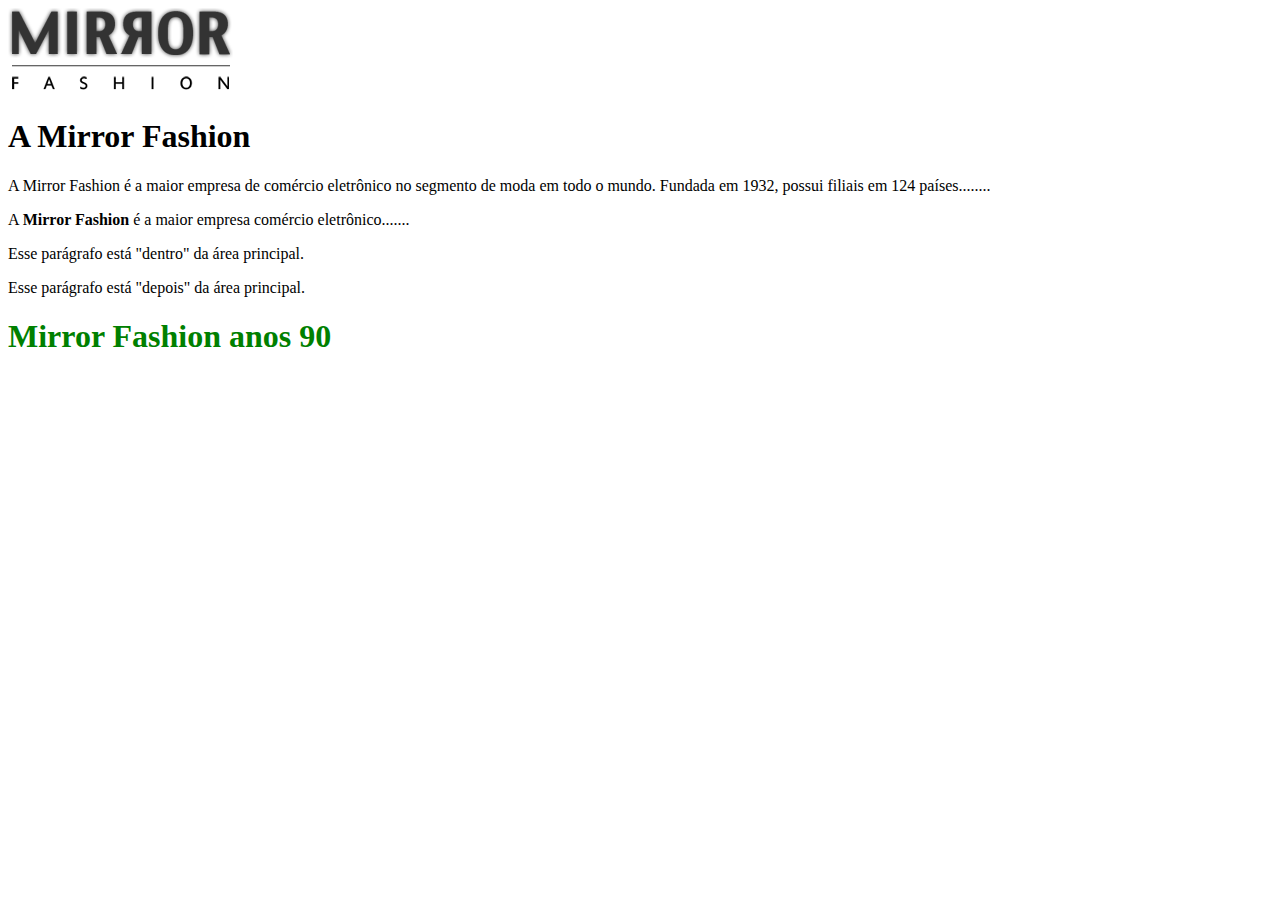
==== sobre.html @ 418e01a2 "Inicio do projeto MirrorFashion com as paginas index e sobre" ====
<!DOCTYPE html>
<html>

<head>
    <meta charset="utf-8">
    <title>Sobre a Mirror Fashion</title>
</head>

<body>
    <img src="img/logo.png">
    <h1>A Mirror Fashion</h1>
    <p>
        A Mirror Fashion é a maior empresa de comércio eletrônico no segmento
        de moda em todo o mundo. Fundada em 1932, possui filiais
        em 124 países........
    </p>

    <p>A <strong>Mirror Fashion</strong> é a maior empresa comércio eletrônico.......</p>

    <!-- início do cabecalho -->
    <div id="header">
        <p>Esse parágrafo está "dentro" da área principal.</p>
    </div>
    <!-- fim do cabecalho -->
    <p>Esse parágrafo está "depois" da área principal.</p>

    <h1>
        <span style="color:green">Mirror Fashion anos 90</span>
    </h1>

</body>

</html>
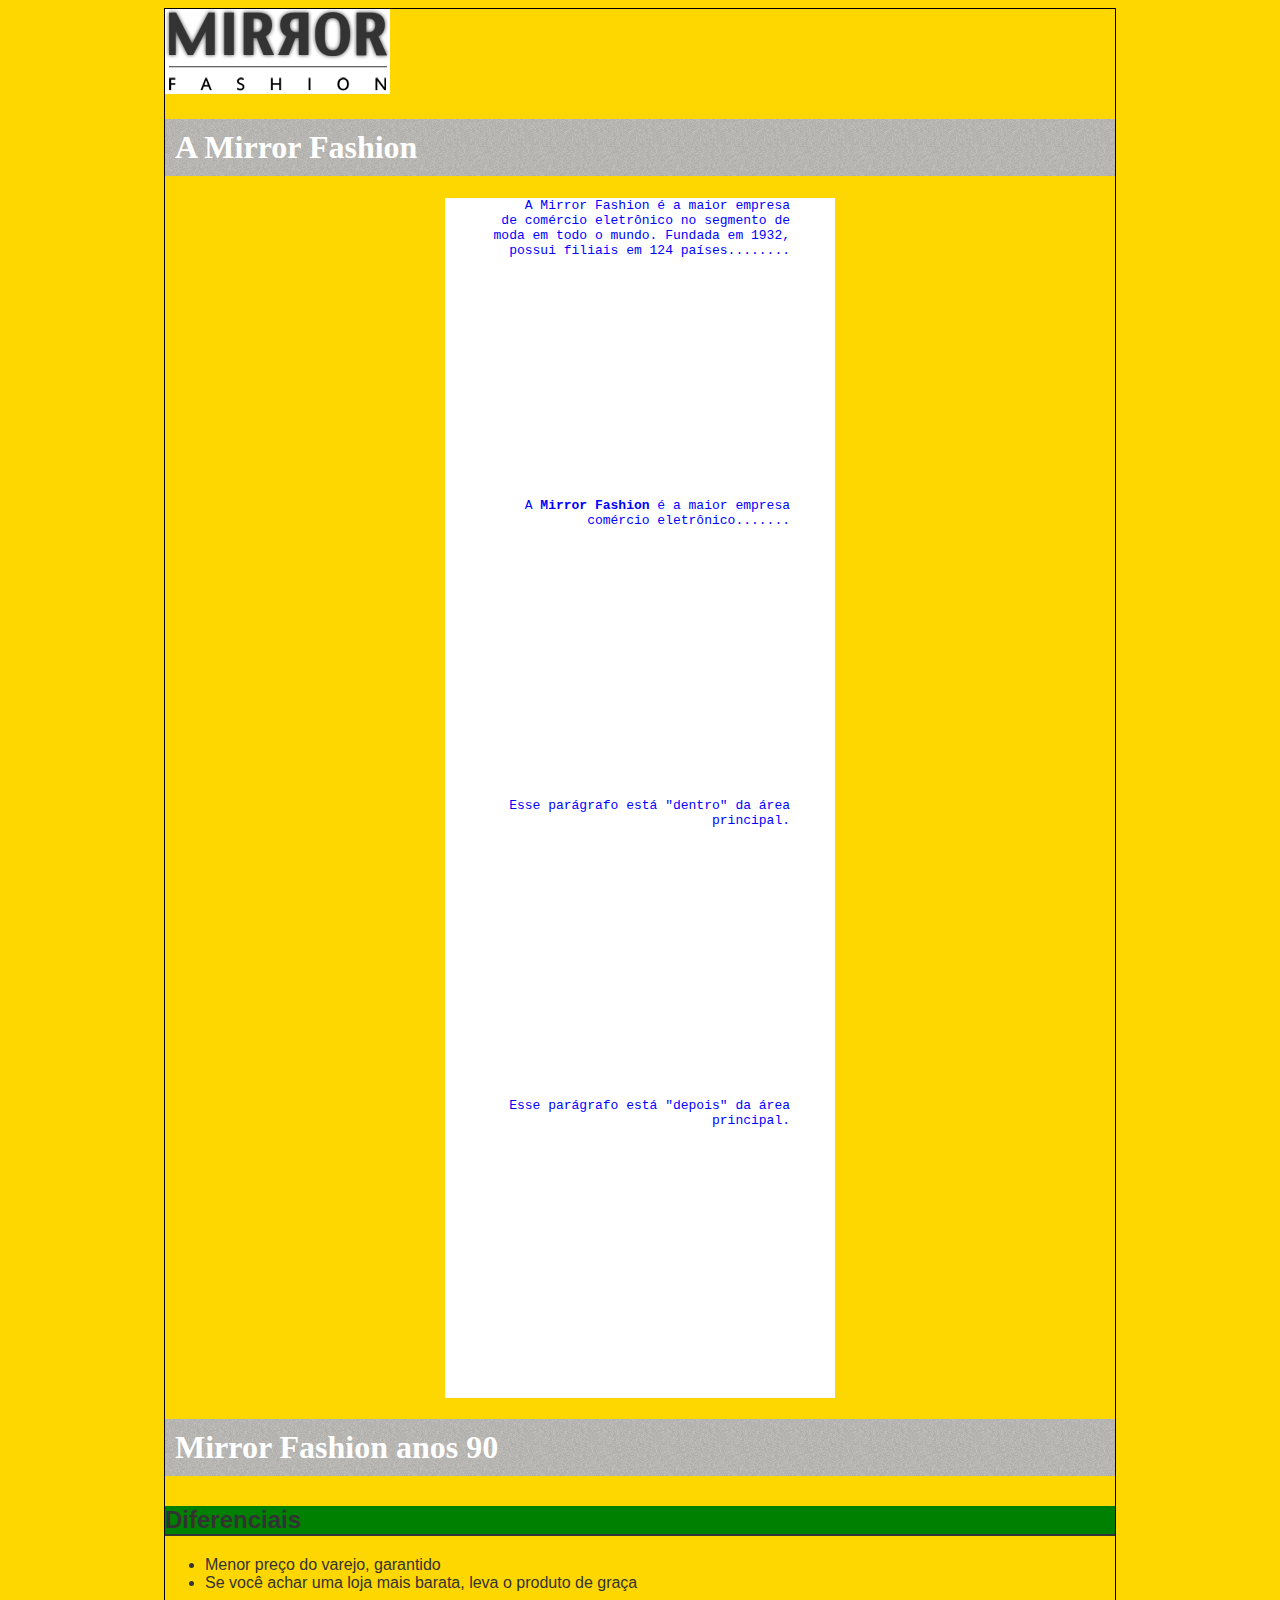
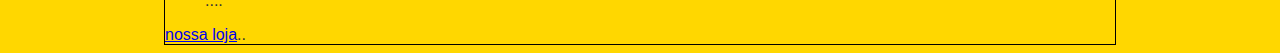
==== commit ddd64759: "Estilização do" ====
--- a/sobre.html
+++ b/sobre.html
@@ -4,6 +4,9 @@
 <head>
     <meta charset="utf-8">
     <title>Sobre a Mirror Fashion</title>
+    <link rel="stylesheet" href="css/estilos.css">
+    <link rel="icon" type="image/x-icon" href="img/logo.png">
+    
 </head>
 
 <body>
@@ -25,8 +28,16 @@
     <p>Esse parágrafo está "depois" da área principal.</p>
 
     <h1>
-        <span style="color:green">Mirror Fashion anos 90</span>
+        <span style="color:blue(0, 13, 128)">Mirror Fashion anos 90</span>
     </h1>
+
+    <h2>Diferenciais</h2>
+    <ul>
+        <li>Menor preço do varejo, garantido</li>
+        <li>Se você achar uma loja mais barata, leva o produto de graça</li>
+        ....
+    </ul>
+<a href="index.html">nossa loja</a>..
 
 </body>
 
--- a/css/estilos.css
+++ b/css/estilos.css
@@ -0,0 +1,100 @@
+p {
+    color: blue;
+    background-color: white;
+}
+
+h1 {
+    font-family: serif;
+    background-image: url(sobre-background.jpg);
+    background-image: url(../img/sobre-background.jpg);
+    color: white;
+    padding: 10px;
+}
+
+h2 {
+    font-family: sans-serif;
+    border-bottom: 2px solid #333333;
+    background: green;
+    margin-top: 30px;
+}
+
+p {
+    font-family: monospace;
+}
+
+body {
+    font-family: "Arial", "Helvetica", sans-serif;
+    border-color: black;
+    border-style: double;
+    border-width: 1px;
+    background: gold;
+    color: #333333;
+    font-family: "Lucida Sans Unicode", "Lucida Grande", sans-serif;
+    margin-left: auto;
+    margin-right: auto;
+    width: 950px;
+}
+
+p {
+    text-align: right;
+   
+}
+
+figure {
+        background-color: #F2EDED;
+        border: 1px double #ccc;
+        text-align: justify;
+    }
+
+    figcaption {
+        font-style: italic;
+    }
+
+h3 {
+    color: rgb(255, 200, 0);
+    background: #F2EDED;
+}
+
+p {
+    padding: 10px 15px;
+}
+
+p {
+    padding: 10px 20px 15px;
+}
+
+p {
+    padding: 10px 20px 15px 5px;
+}
+
+p {
+    margin: 0 auto;
+}
+
+p {
+    background-color: white;
+    height: 300px;
+    width: 300px;
+}
+
+
+p {
+    padding: 0 45px;
+    text-indent: 15px;
+}
+
+figure {
+    padding: 15px;
+    margin: 30px;
+}
+
+figcaption {
+    margin-top: 10px;
+}
+
+#centro-distribuicao {
+        margin-left: auto;
+        margin-right: auto;
+        width: 550px;
+        }
+        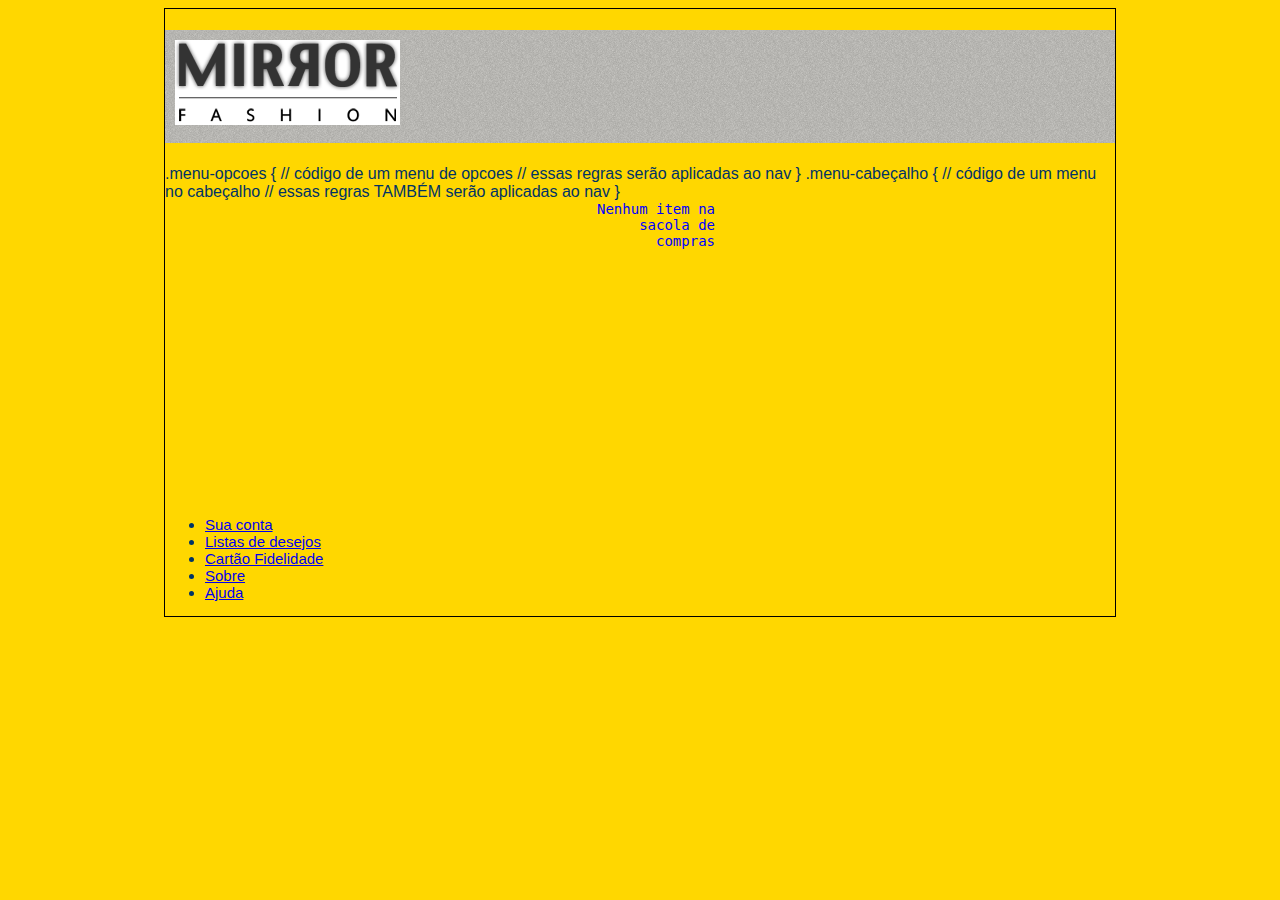
==== commit cdb6f6fa: "Padronzação da pagia para pessoas com problemas visuais" ====
--- a/sobre.html
+++ b/sobre.html
@@ -1,43 +1,43 @@
 <!DOCTYPE html>
 <html>
 
-<head>
-    <meta charset="utf-8">
-    <title>Sobre a Mirror Fashion</title>
-    <link rel="stylesheet" href="css/estilos.css">
-    <link rel="icon" type="image/x-icon" href="img/logo.png">
-    
-</head>
+<link rel="stylesheet" href="css/estilos.css">
+<header>
+    <!--Contepudo cabeçalho-->
+    <h1><img src="img/logo.png" alt="Mirror Fashion"></h1>
+    <section id="main">
+        <!--Conteúdo princiapl-->
+    </section>
+    <section id="destaques">
+        <!--Painéis em destaque-->
+    </section>
+    <footer>
+        <!--Conteúdo rodapé-->
+    </footer>
 
-<body>
-    <img src="img/logo.png">
-    <h1>A Mirror Fashion</h1>
-    <p>
-        A Mirror Fashion é a maior empresa de comércio eletrônico no segmento
-        de moda em todo o mundo. Fundada em 1932, possui filiais
-        em 124 países........
-    </p>
+    <nav class="menu-opcoes MENU cabeçalho">
+            .menu-opcoes {
+            // código de um menu de opcoes
+            // essas regras serão aplicadas ao nav
+            }
+            .menu-cabeçalho {
+            // código de um menu no cabeçalho
+            // essas regras TAMBÉM serão aplicadas ao nav   
+            }
 
-    <p>A <strong>Mirror Fashion</strong> é a maior empresa comércio eletrônico.......</p>
+            <p class="sacola">
+                Nenhum item na sacola de compras
+            </p>
 
-    <!-- início do cabecalho -->
-    <div id="header">
-        <p>Esse parágrafo está "dentro" da área principal.</p>
-    </div>
-    <!-- fim do cabecalho -->
-    <p>Esse parágrafo está "depois" da área principal.</p>
-
-    <h1>
-        <span style="color:blue(0, 13, 128)">Mirror Fashion anos 90</span>
-    </h1>
-
-    <h2>Diferenciais</h2>
-    <ul>
-        <li>Menor preço do varejo, garantido</li>
-        <li>Se você achar uma loja mais barata, leva o produto de graça</li>
-        ....
-    </ul>
-<a href="index.html">nossa loja</a>..
+        <ul>
+            <li><a href="#">Sua conta</a></li>
+            <li><a href="#">Listas de desejos</a></li>
+            <li><a href="#">Cartão Fidelidade</a></A></li>
+            <li><a href="sobre.html">Sobre</a></li>
+            <li><a href="#">Ajuda</a></li>
+        </ul>
+    </nav>
+</header>
 
 </body>
 
--- a/css/estilos.css
+++ b/css/estilos.css
@@ -97,4 +97,31 @@
         margin-right: auto;
         width: 550px;
         }
-        +        
+#familia-pelho {
+        float: right;
+        margin: 0 0 10px 10px;
+}
+
+.container {
+    margin-right: auto;
+    margin-left: auto;
+    }
+.sacola {
+        background: url(..img/sacola.png) no-repeat top right;
+        
+        font-size: 14px;
+        padding-right: 35px;
+        text-align: right;
+        width: 140px;
+}
+.menu-opcoes ul {
+    font-size: 15px;
+}
+.menu-opcoes {
+    color: #003366;
+}
+body {
+    color: #333333;
+    font-family: "Lucida Sans Unicode" , "Lucida Grande" , sans-serif;
+}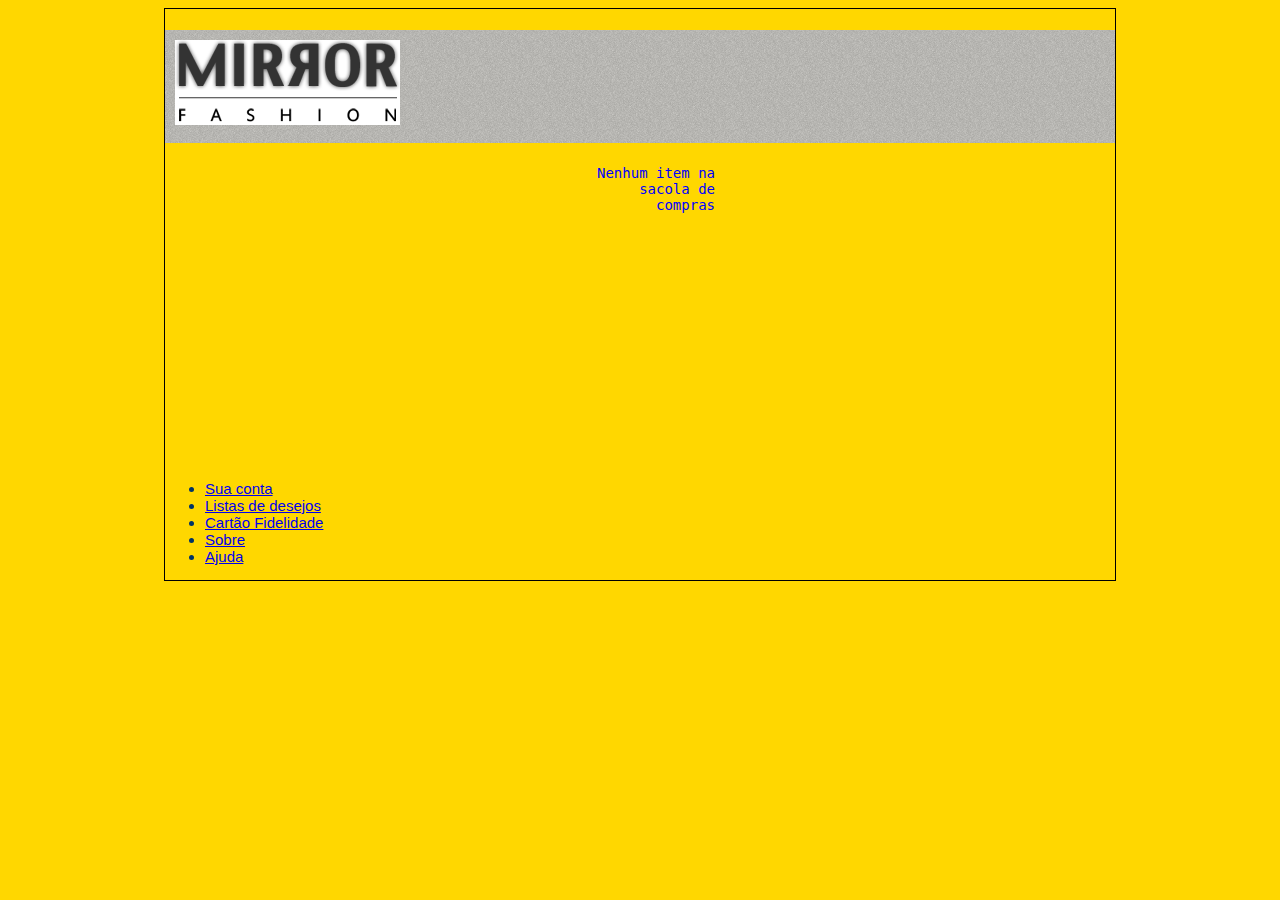
==== commit 676c6f7d: "Padronzação da pagina para pessoas com problemas visuais" ====
--- a/sobre.html
+++ b/sobre.html
@@ -8,23 +8,19 @@
     <section id="main">
         <!--Conteúdo princiapl-->
     </section>
+
     <section id="destaques">
         <!--Painéis em destaque-->
     </section>
+
     <footer>
         <!--Conteúdo rodapé-->
     </footer>
-
+    <!--[if lt IE 9]>
+    <script src="//html5shiv.google.com/svn/trunk/hotml5.js"></script>
+    <![endif]-->
     <nav class="menu-opcoes MENU cabeçalho">
-            .menu-opcoes {
-            // código de um menu de opcoes
-            // essas regras serão aplicadas ao nav
-            }
-            .menu-cabeçalho {
-            // código de um menu no cabeçalho
-            // essas regras TAMBÉM serão aplicadas ao nav   
-            }
-
+                           
             <p class="sacola">
                 Nenhum item na sacola de compras
             </p>
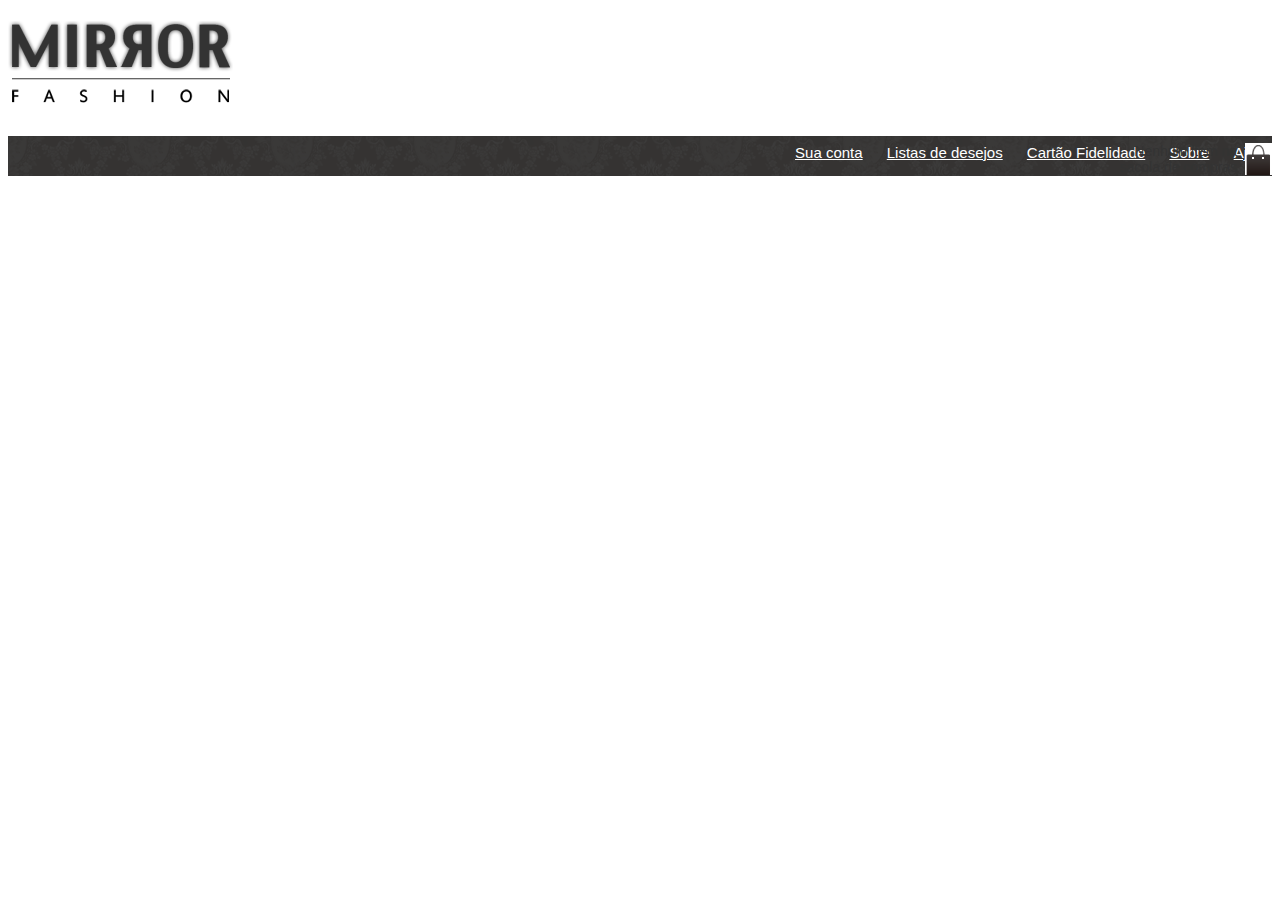
==== commit 7ec7a826: "Estilzando a pagina com CSS" ====
--- a/sobre.html
+++ b/sobre.html
@@ -3,6 +3,7 @@
 
 <link rel="stylesheet" href="css/estilos.css">
 <header>
+    
     <!--Contepudo cabeçalho-->
     <h1><img src="img/logo.png" alt="Mirror Fashion"></h1>
     <section id="main">
@@ -26,6 +27,7 @@
             </p>
 
         <ul>
+            <meta charset="utf-8">
             <li><a href="#">Sua conta</a></li>
             <li><a href="#">Listas de desejos</a></li>
             <li><a href="#">Cartão Fidelidade</a></A></li>
--- a/css/estilos.css
+++ b/css/estilos.css
@@ -1,127 +1,168 @@
-p {
-    color: blue;
-    background-color: white;
+.sacola {
+    background: url(../img/sacola.png) no-repeat top right;
+    font-size: 14px;
+    padding-right: 35px;
+    text-align: right;
+    width: 140px;
+    position: absolute;
+    top: 0;
+    right: 0;
+        
 }
 
-h1 {
-    font-family: serif;
-    background-image: url(sobre-background.jpg);
-    background-image: url(../img/sobre-background.jpg);
-    color: white;
-    padding: 10px;
+.menu-opcoes ul {
+    font-size: 15px;
 }
 
-h2 {
-    font-family: sans-serif;
-    border-bottom: 2px solid #333333;
-    background: green;
-    margin-top: 30px;
-}
-
-p {
-    font-family: monospace;
+.menu-opcoes a {
+    color: #FFFFFF;
 }
 
 body {
-    font-family: "Arial", "Helvetica", sans-serif;
-    border-color: black;
-    border-style: double;
-    border-width: 1px;
-    background: gold;
     color: #333333;
     font-family: "Lucida Sans Unicode", "Lucida Grande", sans-serif;
-    margin-left: auto;
-    margin-right: auto;
-    width: 950px;
 }
 
-p {
-    text-align: right;
-   
+.menu-opcoes ul li {
+    display: inline;
+    margin-left: 20px;
 }
 
-figure {
-        background-color: #F2EDED;
-        border: 1px double #ccc;
-        text-align: justify;
-    }
-
-    figcaption {
-        font-style: italic;
-    }
-
-h3 {
-    color: rgb(255, 200, 0);
-    background: #F2EDED;
+.container {
+    margin: 0 auto;
+    width: 940px;
 }
 
-p {
-    padding: 10px 15px;
+header {
+    position: relative;
+}
+    
+.menu-opcoes {
+    position: absolute;
+    bottom: 0;
+    right: 0;
 }
 
-p {
-    padding: 10px 20px 15px;
+.busca,
+.menu-departamentos {
+    background-color: #dcdcdc;
+    font-weight: bold;
+    text-transform: uppercase;
+    margin-right: 10px;
+    width: 230px;
+    float: left;
+    clear: left;
+    padding-bottom: 10px;
 }
 
-p {
-    padding: 10px 20px 15px 5px;
+.busca h2,
+.busca form,
+.menu-departamentos h2 {
+    margin: 10px;
+}
+    
+.menu-departamentos li {
+    background-color: white;
+    margin-bottom: 1px;
+    padding: 5px 10px;
 }
 
-p {
-    margin: 0 auto;
+.menu-departamentos a {
+    color: #333333;
+    text-decoration: none;
 }
 
-p {
-    background-color: white;
-    height: 300px;
-    width: 300px;
+.busca input {
+        vertical-align: middle;
 }
 
-
-p {
-    padding: 0 45px;
-    text-indent: 15px;
+.busca input[type=search] {
+        width: 170px;
 }
 
-figure {
-    padding: 15px;
-    margin: 30px;
-}
-
-figcaption {
+.destaque {
     margin-top: 10px;
 }
 
-#centro-distribuicao {
-        margin-left: auto;
-        margin-right: auto;
-        width: 550px;
-        }
-        
-#familia-pelho {
-        float: right;
-        margin: 0 0 10px 10px;
+.painel {
+    margin: 10px 0;
+    padding: 10px;
+    width: 445px;
+}
+    
+.novidades {
+    float: left;
+    background-color: #f5dcdc;
 }
 
-.container {
-    margin-right: auto;
-    margin-left: auto;
-    }
-.sacola {
-        background: url(..img/sacola.png) no-repeat top right;
-        
-        font-size: 14px;
-        padding-right: 35px;
-        text-align: right;
-        width: 140px;
+.mais-vendidos {
+    float: right;
+    background-color: #dcdcf5;
 }
-.menu-opcoes ul {
-    font-size: 15px;
+
+.painel li {
+    display: inline-block;
+    vertical-align: top;
+    width: 140px;
+    margin: 2px;
+    padding-bottom: 10px;
 }
-.menu-opcoes {
-    color: #003366;
+
+.painel h2 {
+    font-size: 24px;
+    font-weight: bold;
+    text-transform: uppercase;
+    margin-bottom: 10px;
 }
-body {
-    color: #333333;
-    font-family: "Lucida Sans Unicode" , "Lucida Grande" , sans-serif;
+
+.painel a {
+    color: #333;
+    font-size: 14px;
+    text-align: center;
+    text-decoration: none;
+}
+
+footer {
+    background-image: url(../img/fundo-rodape.png);
+    clear: both;
+}
+
+.social a {
+    /* tamanho da imagem */
+    height: 32px;
+    width: 32px;
+    /* image replacement */
+    display: block;
+    text-indent: -9999px;
+}
+
+.social a[href*="facebook.com"] {
+    background-image: url(../img/facebook.png);
+}
+
+.social a[href*="twitter.com"] {
+    background-image: url(../img/twitter.png);
+}
+
+.social a[href*="plus.google.com"] {
+        background-image: url(../img/googleplus.png);
+}
+
+footer {
+    padding: 20px 0;
+}
+
+footer .container {
+    position: relative;
+}
+
+.social {
+    position: absolute;
+    top: 20px;
+    right: 0;
+}
+
+.social li {
+    float: left;
+    margin-left: 25px;
 }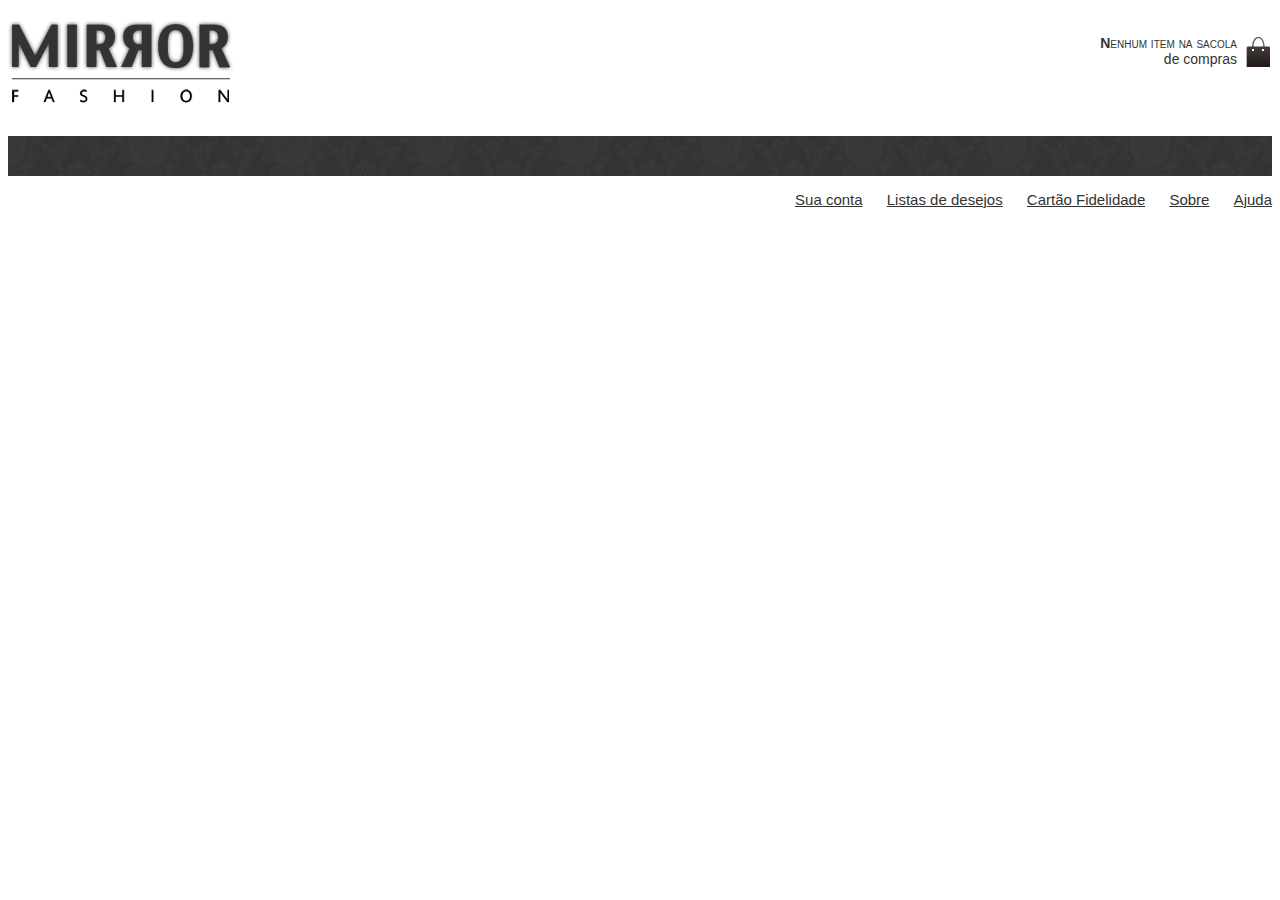
==== commit ff12c7f7: "Introduzindo php e app mobile" ====
--- a/sobre.html
+++ b/sobre.html
@@ -22,9 +22,9 @@
     <![endif]-->
     <nav class="menu-opcoes MENU cabeçalho">
                            
-            <p class="sacola">
-                Nenhum item na sacola de compras
-            </p>
+        <p class="sacola">
+            Nenhum item na sacola de compras
+        </p>
 
         <ul>
             <meta charset="utf-8">
@@ -34,9 +34,7 @@
             <li><a href="sobre.html">Sobre</a></li>
             <li><a href="#">Ajuda</a></li>
         </ul>
+        
     </nav>
 </header>
-
-</body>
-
 </html>--- a/css/estilos.css
+++ b/css/estilos.css
@@ -15,7 +15,7 @@
 }
 
 .menu-opcoes a {
-    color: #FFFFFF;
+    color: #333333;
 }
 
 body {
@@ -38,9 +38,8 @@
 }
     
 .menu-opcoes {
-    position: absolute;
-    bottom: 0;
-    right: 0;
+    position: static;
+    text-align: right; 
 }
 
 .busca,
@@ -165,4 +164,120 @@
 .social li {
     float: left;
     margin-left: 25px;
-}+}
+
+.destaque {
+    position: relative;
+}
+
+.pause,
+.play {
+    display: block;
+    position: absolute;
+    right: 15px;
+    top: 15px;
+}
+
+.pause {
+    border-left: 10px solid #900;
+    border-right: 10px solid #900;
+    height: 30px;
+    width: 5px;
+}
+
+.play {
+border-left: 25px solid #900;
+border-bottom: 15px solid transparent;
+border-top: 15px solid transparent;
+}
+
+h2 ~ p {
+    font-style: italic;
+}
+
+h1 {
+    color: blue;
+    transition: 0.7s ease-out;
+}
+
+article > h1 {
+color: blue;
+} 
+
+p:first-letter {
+    font-weight: bold;
+}
+
+h1 + p {
+    text-indent: 0;
+}
+
+p:first-line {
+    font-variant: small-caps;
+}
+
+.painel {
+border-radius: 4px;
+box-shadow: 1px 1px 4px #999;
+}
+.painel h2 {
+text-shadow: 3px 3px 2px #FFF;
+}
+
+box-shadow: inset 1px 1px 4px #999;
+
+.busca {
+    border-top-left-radius: 4px;
+    border-top-right-radius: 4px;
+}
+
+.painel h2 {
+    text-shadow: 1px 1px 2px rgba(255,255,255,0.8);
+}
+
+.novidades {
+    background-color: #f5dcdc;
+    background: linear-gradient(#f5dcdc, #bebef4);
+}
+
+.mais-vendidos {
+    background: #dcdcf5;
+    background: linear-gradient(#dcdcf5, #f4bebe);
+}
+
+#menu-departamentos {
+    transform: rotate(-10deg);
+}
+.destaque img:hover {
+    transform: scale(1.2) rotate(5deg);
+    transition: 2s ease-in;
+}
+.painel li:hover {
+    box-shadow: 0 0 5px #333;
+    transition: 0.7s ease-in;
+}
+
+.painel li:hover {
+    background-color: rgba(255,255,255,0.8);
+    box-shadow: 0 0 5px #333;
+    transition: 0.7s ease-out;
+    transform: scale(1.2) rotate(-5deg);   
+}
+
+.painel li:nth-child(2n):hover {
+    transform: scale(1.2) rotate(5deg);
+}
+
+
+@media screen {
+    body {
+    font-size: 16px;
+}
+}
+    
+@media (max-width: 480px) {
+    body {
+    font-size: 12px;
+}
+}
+
